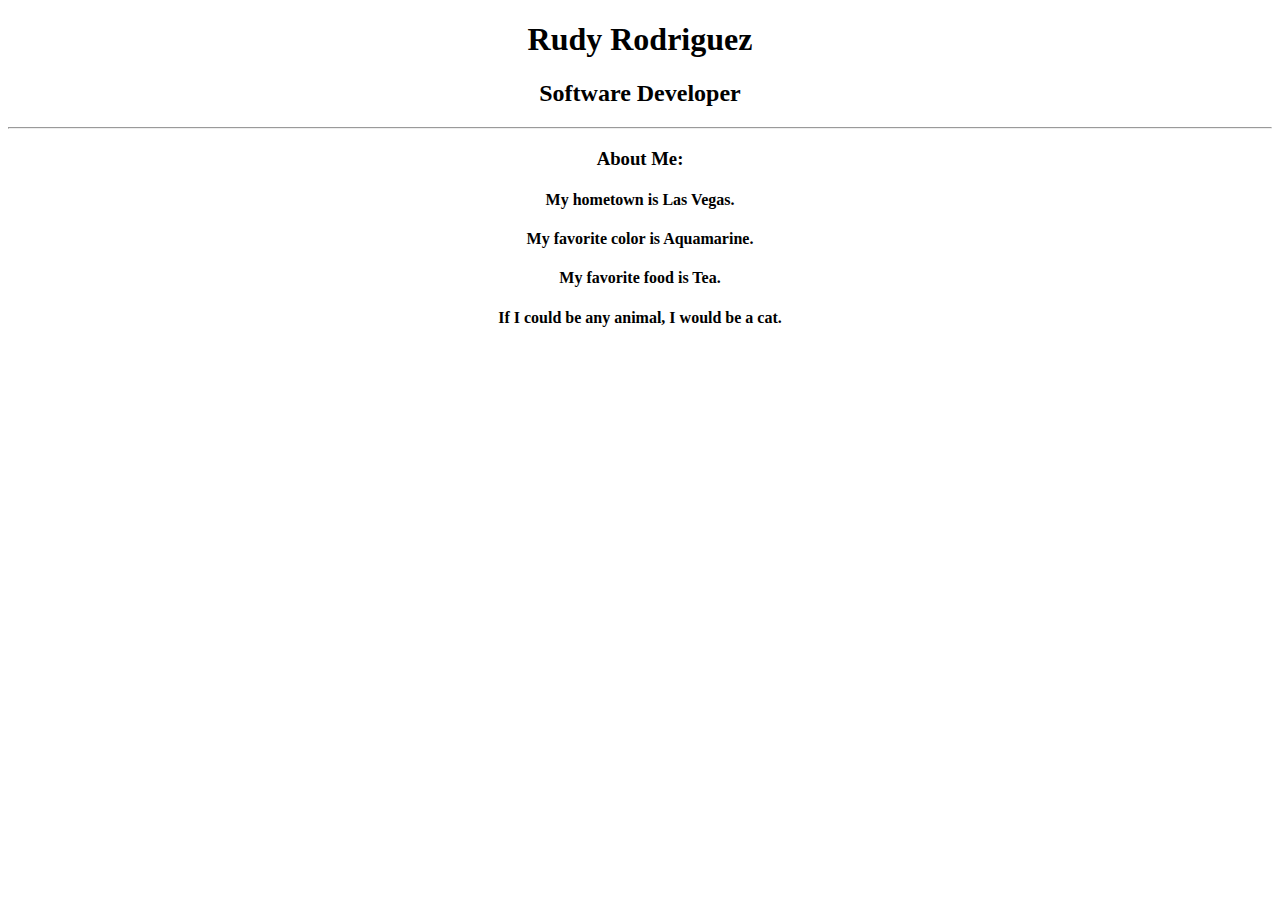
==== index.html @ bfe7efb7 "Adding my profile so it can be published!" ====
<!DOCTYPE html>
		<html>
		  <head>
			<meta charset="utf-8">
			<meta name="viewport" content="width=device-width">
			<title>My Profile</title>
		  </head>
		  <body>
			<div align="center">
				<h1>Rudy Rodriguez</h1>
				<h2>Software Developer</h2>
				<hr>
				<h3>About Me:</h3>
					<h4>My hometown is Las Vegas.</h4>
					<h4>My favorite color is Aquamarine.</h4>
					<h4>My favorite food is Tea.</h4>
					<h4>If I could be any animal, I would be a cat.</h4>
			</div>
		  </body>
		</html>
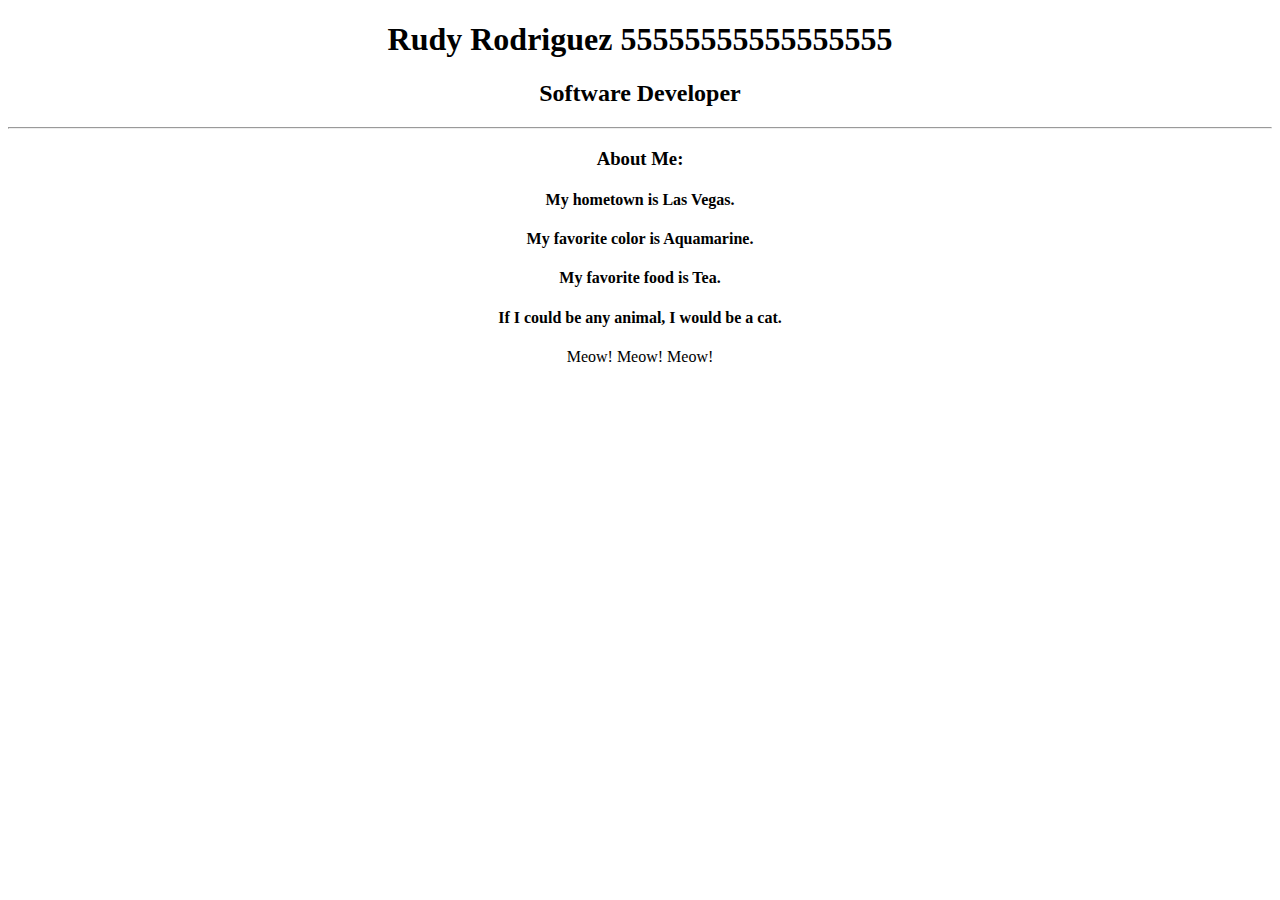
==== commit bf3632c1: "Adding new placeholder text" ====
--- a/index.html
+++ b/index.html
@@ -7,7 +7,7 @@
 		  </head>
 		  <body>
 			<div align="center">
-				<h1>Rudy Rodriguez</h1>
+				<h1>Rudy Rodriguez 55555555555555555</h1>
 				<h2>Software Developer</h2>
 				<hr>
 				<h3>About Me:</h3>
@@ -15,6 +15,7 @@
 					<h4>My favorite color is Aquamarine.</h4>
 					<h4>My favorite food is Tea.</h4>
 					<h4>If I could be any animal, I would be a cat.</h4>
+					<p>Meow! Meow! Meow!</p>
 			</div>
 		  </body>
 		</html>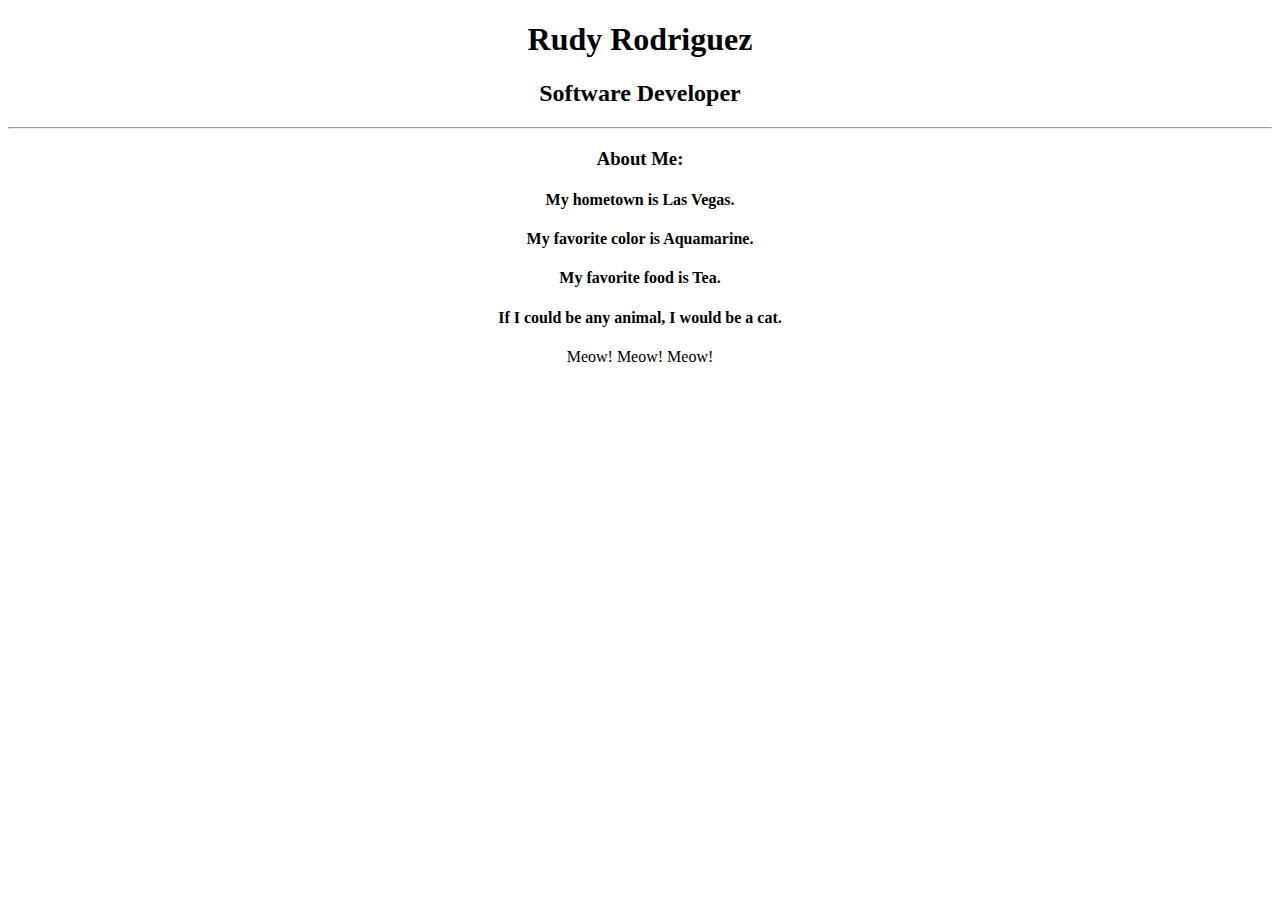
==== commit 079b3486: "Changed back" ====
--- a/index.html
+++ b/index.html
@@ -7,7 +7,7 @@
 		  </head>
 		  <body>
 			<div align="center">
-				<h1>Rudy Rodriguez 55555555555555555</h1>
+				<h1>Rudy Rodriguez</h1>
 				<h2>Software Developer</h2>
 				<hr>
 				<h3>About Me:</h3>
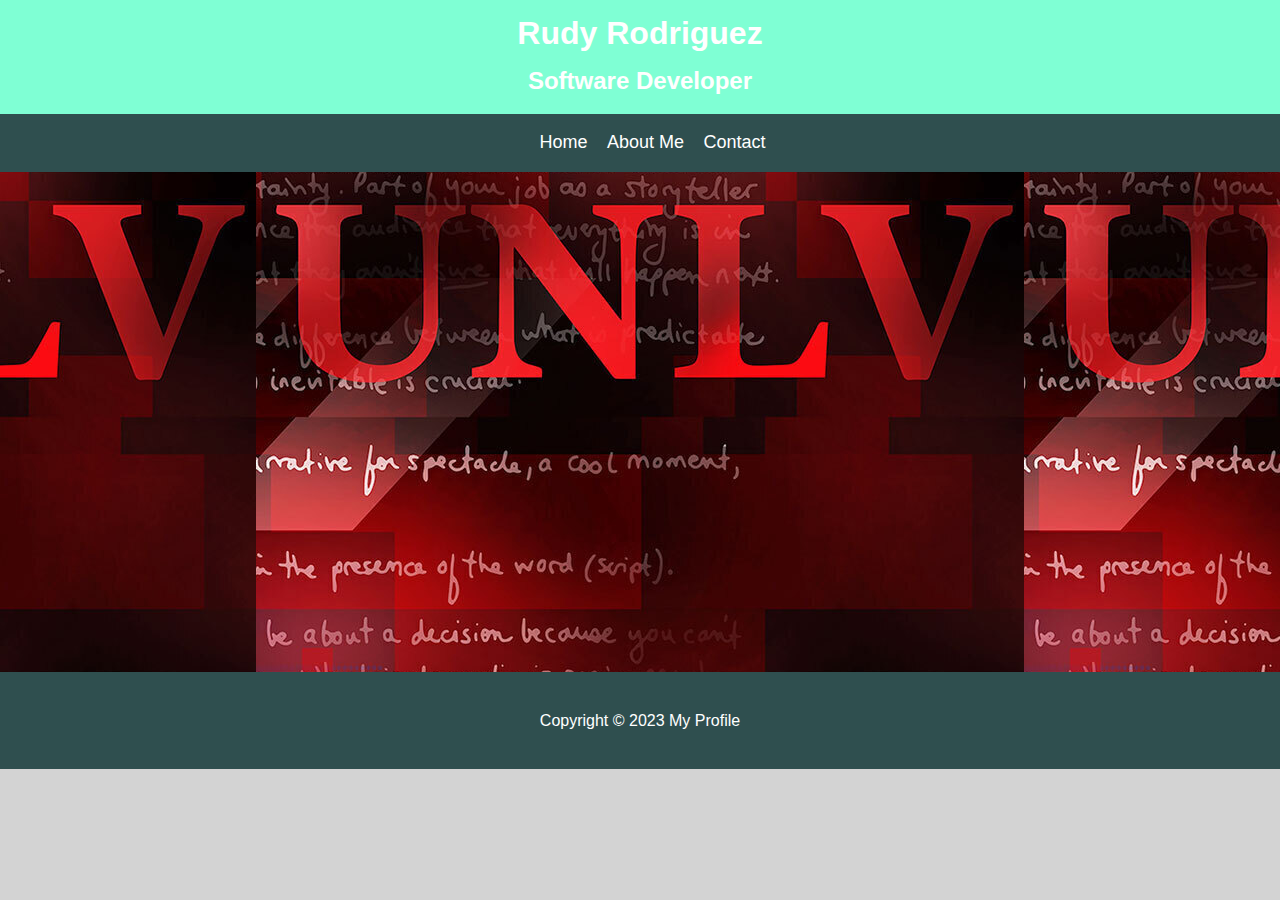
==== commit 867bd517: "Added new pages" ====
--- a/index.html
+++ b/index.html
@@ -1,21 +1,32 @@
 <!DOCTYPE html>
-		<html>
-		  <head>
-			<meta charset="utf-8">
-			<meta name="viewport" content="width=device-width">
-			<title>My Profile</title>
-		  </head>
-		  <body>
-			<div align="center">
-				<h1>Rudy Rodriguez</h1>
-				<h2>Software Developer</h2>
-				<hr>
-				<h3>About Me:</h3>
-					<h4>My hometown is Las Vegas.</h4>
-					<h4>My favorite color is Aquamarine.</h4>
-					<h4>My favorite food is Tea.</h4>
-					<h4>If I could be any animal, I would be a cat.</h4>
-					<p>Meow! Meow! Meow!</p>
-			</div>
-		  </body>
-		</html>+<html lang="en">
+
+<head>
+	<title>My Profile</title>
+	<link rel="stylesheet" href="css/style.css">
+</head>
+
+<body>
+	<header id="main-header">
+		<div class="container">
+			<h1>Rudy Rodriguez</h1>
+			<h2>Software Developer</h2>
+		</div>
+	</header>
+	<nav id="navbar">
+		<div class="container">
+			<ul>
+				<li><a href="index.html" target="_blank">Home</a></li>
+				<li><a href="About-Me.html" target="_blank">About Me</a></li>
+				<li><a href="Contact.html" target="_blank">Contact</a></li>
+			</ul>
+		</div>
+	</nav>
+	<section id="showcase"></section>
+		
+	<footer id="main-footer">
+		<p>Copyright &copy; 2023 My Profile</p>
+	</footer>
+</body>
+
+</html>--- a/css/style.css
+++ b/css/style.css
@@ -0,0 +1,63 @@
+  body {
+    background-color: lightgray;
+    color: black;
+    font-family: Verdana, Geneva, Tahoma, sans-serif;
+    font-size: 16px;
+    line-height: 1.6em;
+    margin: auto;
+  }
+
+  .container {
+    width: 80%;
+    margin: auto;
+    overflow: hidden;
+  }
+
+  #main-header {
+    background-color: aquamarine;
+    color: white;
+    text-align: center;
+  }
+
+  #navbar {
+    background-color: darkslategray;
+    color: white;
+    text-align: center;
+  }
+
+  #navbar {
+    padding: 0;
+    list-style: none;
+  }
+
+  #navbar li {
+    display: inline;
+  }
+
+  #navbar a {
+    color: white;
+    text-decoration: none;
+    font-size: 18px;
+    padding-right: 15px;
+  }
+
+  #showcase {
+    background-image: url('../images/UNLV.jpg');
+    background-position: center;
+    min-height: 500px;
+  }
+
+  #showcase {
+    color: white;
+    font-size: 16px;
+    line-height: 1.6em;
+    text-align: center;
+  }
+
+  #main-footer {
+    background-color: darkslategray;
+    color: white;
+    text-align: center;
+    padding: 20px;
+    margin-top: auto;
+  }